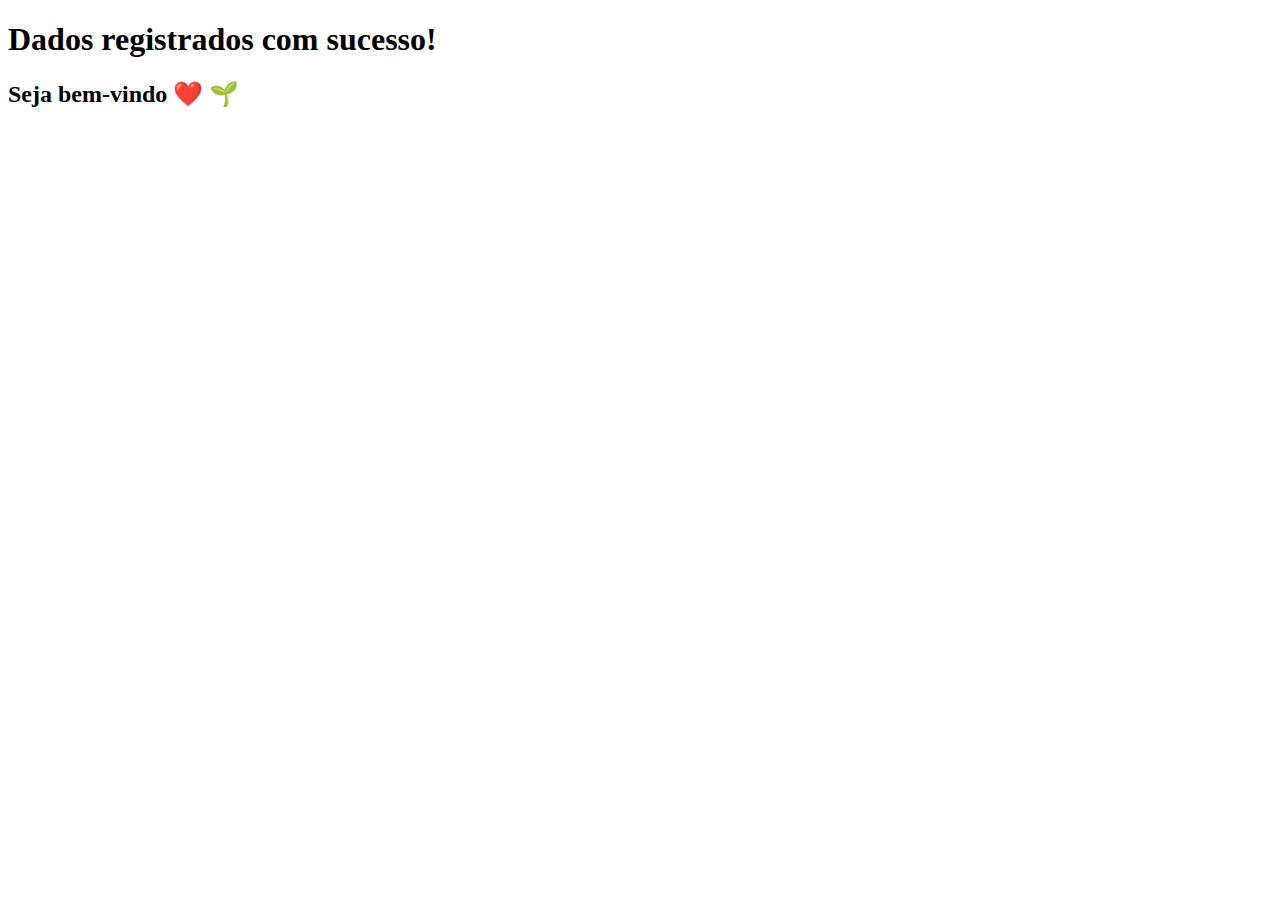
==== done-cadastro.html @ d0ed3374 "refatorei a estilizacao" ====
<!DOCTYPE html>
<html lang="en">
<head>
    <meta charset="UTF-8">
    <meta http-equiv="X-UA-Compatible" content="IE=edge">
    <meta name="viewport" content="width=device-width, initial-scale=1.0">
    <title>Obrigada!</title>
    <link rel="icon" href="./PROJ CAROL/img icons/4food - Copia.png">
</head>
<body>
    <h1>Dados registrados com sucesso!</h1>
    <h2>Seja bem-vindo ❤️ 🌱 </h2>
</body>
</html>
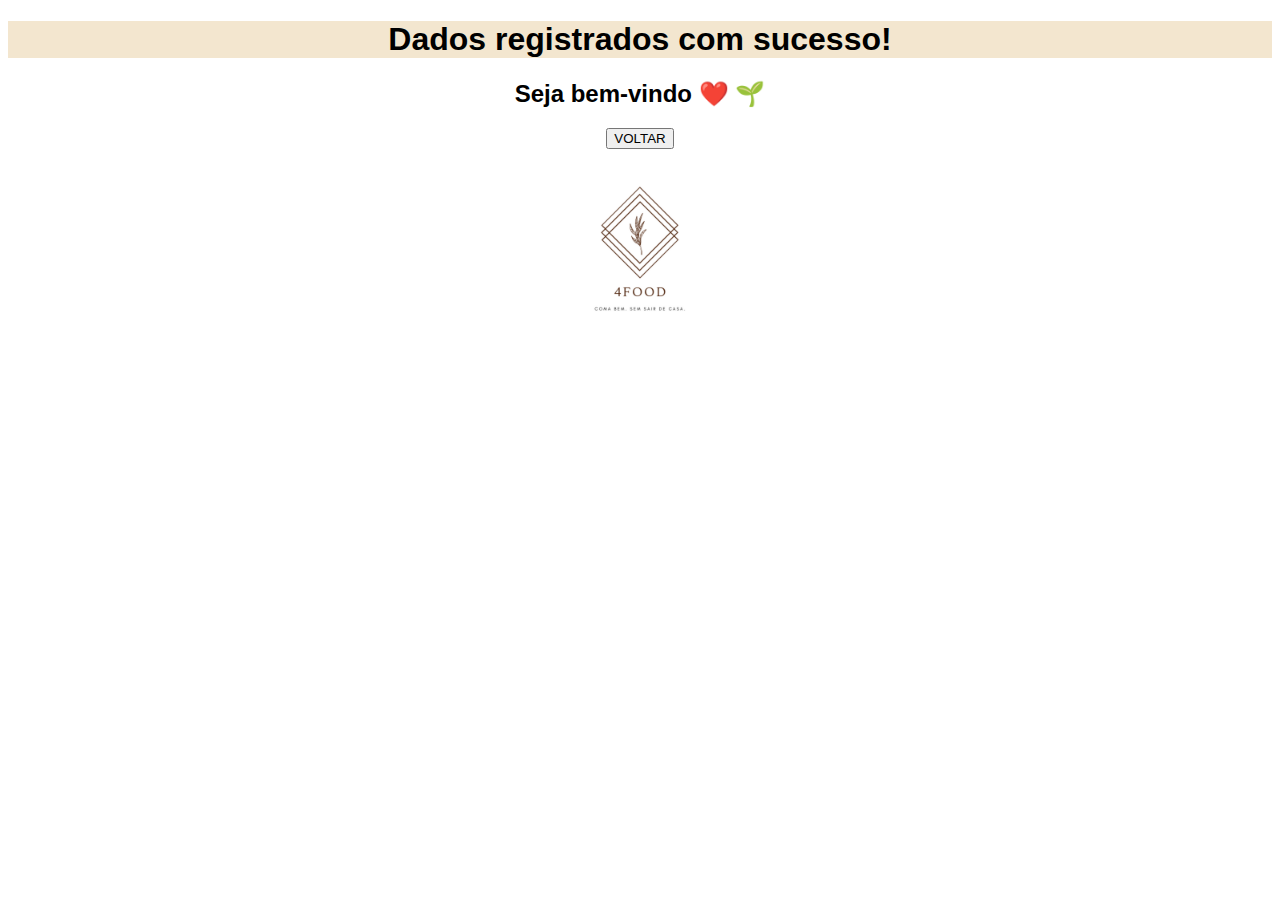
==== commit 08e52cec: "apliquei a responsividade nas seções" ====
--- a/done-cadastro.html
+++ b/done-cadastro.html
@@ -5,10 +5,20 @@
     <meta http-equiv="X-UA-Compatible" content="IE=edge">
     <meta name="viewport" content="width=device-width, initial-scale=1.0">
     <title>Obrigada!</title>
+    <link rel="stylesheet" href="login.css">
+
     <link rel="icon" href="./PROJ CAROL/img icons/4food - Copia.png">
 </head>
 <body>
     <h1>Dados registrados com sucesso!</h1>
     <h2>Seja bem-vindo ❤️ 🌱 </h2>
+
+    <article id="done">
+
+        <a href="./index.html"><button type="button">VOLTAR</button> </a>
+        <br>
+        <img src="./PROJ CAROL/img icons/4food.png" width="200" alt="logo-4food">
+
+    </article>
 </body>
 </html>--- a/login.css
+++ b/login.css
@@ -0,0 +1,36 @@
+h1{
+    display: flex;
+    flex-direction: column;
+    font-family: 'Franklin Gothic Medium', 'Arial Narrow', Arial, sans-serif;
+    align-items: center;
+    background-color: rgb(243, 230, 207);
+}
+
+h2{
+    font-family: 'Franklin Gothic Medium', 'Arial Narrow', Arial, sans-serif;
+    text-align: center;
+}
+
+.formulario{
+    font-family: 'Franklin Gothic Medium', 'Arial Narrow', Arial, sans-serif;
+    text-align: center;
+}
+
+.formulario button{
+    font-family: 'Franklin Gothic Medium', 'Arial Narrow', Arial, sans-serif;
+    background-color: rgb(243, 230, 207);
+}
+
+.formulario button:hover{
+    background-color: rgb(211, 149, 33);
+}
+
+div{
+    display: flex;
+    flex-direction: column;
+   align-items: center;
+}
+
+#done{
+    text-align: center;
+}